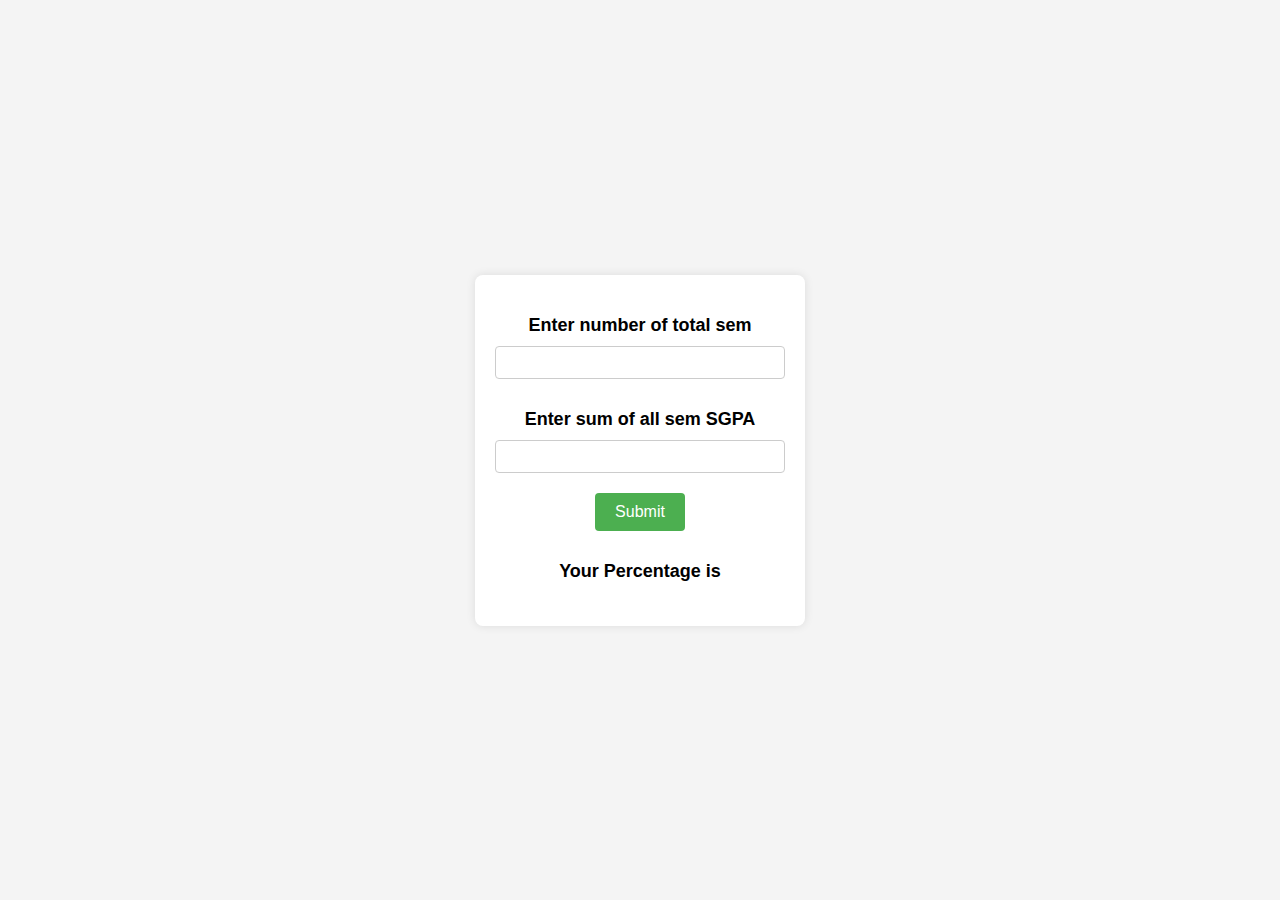
==== page2.html @ 347cc210 "new page & amount perc calc" ====
<!DOCTYPE html>
<html lang="en">
  <head>
    <meta charset="UTF-8" />
    <meta name="viewport" content="width=device-width, initial-scale=1.0" />
    <link rel="stylesheet" href="style.css">
    <title>Percentage Calculator</title>
  </head>
  <body>
    <div class="content">
      <h3>Enter number of total sem</h3>
      <input type="number" id="sem" value="" />
      <h3>Enter sum of all sem SGPA</h3>
      <input type="number" id="totalsgpa" value="" />
      <button onclick="mySGPA()">Submit</button>

      <h3>Your Percentage is</h3>
      <p id="answer"></p>
    </div>
    <script src="main.js"></script>
  </body>
</html>
---- style.css ----
body {
    font-family: Arial, sans-serif;
    background-color: #f4f4f4;
    margin: 0;
    display: flex;
    align-items: center;
    justify-content: center;
    height: 100vh;
  }
  
  .content {
    background-color: #fff;
    padding: 20px;
    border-radius: 8px;
    box-shadow: 0 0 10px rgba(0, 0, 0, 0.1);
    text-align: center;
  }
  
  h3 {
    margin-top: 20px;
    margin-bottom: 10px;
    font-size: 18px;
  }
  
  input {
    width: 100%;
    padding: 8px;
    margin-bottom: 10px;
    box-sizing: border-box;
    border: 1px solid #ccc;
    border-radius: 4px;
  }
  
  button {
    background-color: #4caf50;
    color: #fff;
    border: none;
    padding: 10px 20px;
    text-align: center;
    text-decoration: none;
    display: inline-block;
    font-size: 16px;
    margin: 10px 0;
    cursor: pointer;
    border-radius: 4px;
  }
  
  button:hover {
    background-color: #45a049;
  }
  
  #answer {
    font-size: 24px;
    font-weight: bold;
    color: #333;
  }
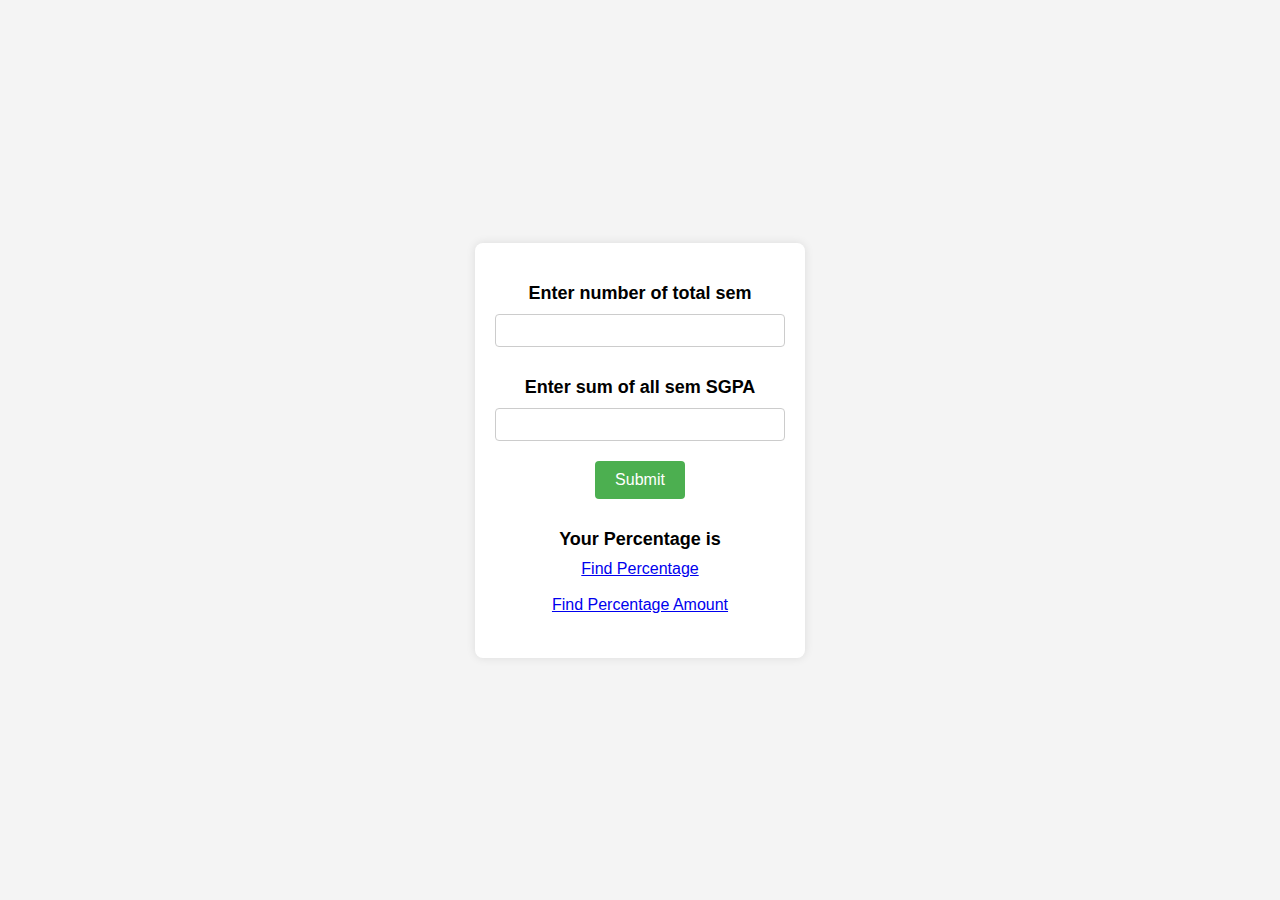
==== commit 5db8e1c4: "added some edits" ====
--- a/page2.html
+++ b/page2.html
@@ -15,6 +15,8 @@
       <button onclick="mySGPA()">Submit</button>
 
       <h3>Your Percentage is</h3>
+      <a href="index.html">Find Percentage</a><br><br>
+      <a href="page3.html">Find Percentage Amount </a>
       <p id="answer"></p>
     </div>
     <script src="main.js"></script>
--- a/style.css
+++ b/style.css
@@ -1,56 +1,56 @@
 body {
-    font-family: Arial, sans-serif;
-    background-color: #f4f4f4;
-    margin: 0;
-    display: flex;
-    align-items: center;
-    justify-content: center;
-    height: 100vh;
-  }
-  
-  .content {
-    background-color: #fff;
-    padding: 20px;
-    border-radius: 8px;
-    box-shadow: 0 0 10px rgba(0, 0, 0, 0.1);
-    text-align: center;
-  }
-  
-  h3 {
-    margin-top: 20px;
-    margin-bottom: 10px;
-    font-size: 18px;
-  }
-  
-  input {
-    width: 100%;
-    padding: 8px;
-    margin-bottom: 10px;
-    box-sizing: border-box;
-    border: 1px solid #ccc;
-    border-radius: 4px;
-  }
-  
-  button {
-    background-color: #4caf50;
-    color: #fff;
-    border: none;
-    padding: 10px 20px;
-    text-align: center;
-    text-decoration: none;
-    display: inline-block;
-    font-size: 16px;
-    margin: 10px 0;
-    cursor: pointer;
-    border-radius: 4px;
-  }
-  
-  button:hover {
-    background-color: #45a049;
-  }
-  
-  #answer {
-    font-size: 24px;
-    font-weight: bold;
-    color: #333;
-  }+  font-family: Arial, sans-serif;
+  background-color: #f4f4f4;
+  margin: 0;
+  display: flex;
+  align-items: center;
+  justify-content: center;
+  height: 100vh;
+}
+
+.content {
+  background-color: #fff;
+  padding: 20px;
+  border-radius: 8px;
+  box-shadow: 0 0 10px rgba(0, 0, 0, 0.1);
+  text-align: center;
+}
+
+h3 {
+  margin-top: 20px;
+  margin-bottom: 10px;
+  font-size: 18px;
+}
+
+input {
+  width: 100%;
+  padding: 8px;
+  margin-bottom: 10px;
+  box-sizing: border-box;
+  border: 1px solid #ccc;
+  border-radius: 4px;
+}
+
+button {
+  background-color: #4caf50;
+  color: #fff;
+  border: none;
+  padding: 10px 20px;
+  text-align: center;
+  text-decoration: none;
+  display: inline-block;
+  font-size: 16px;
+  margin: 10px 0;
+  cursor: pointer;
+  border-radius: 4px;
+}
+
+button:hover {
+  background-color: #45a049;
+}
+
+#answer {
+  font-size: 24px;
+  font-weight: bold;
+  color: #333;
+}
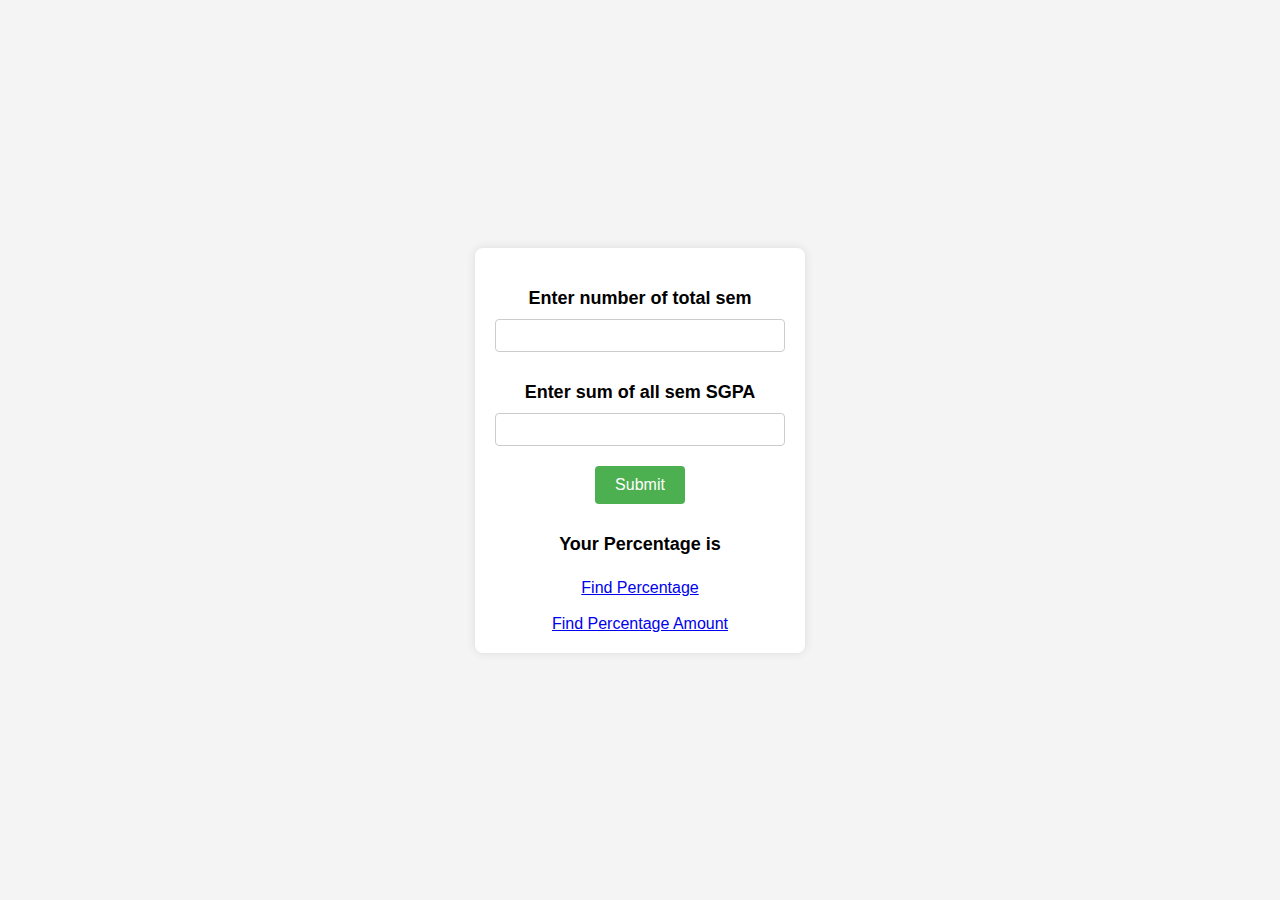
==== commit e02da3c7: "logic of sgpa added" ====
--- a/page2.html
+++ b/page2.html
@@ -15,9 +15,9 @@
       <button onclick="mySGPA()">Submit</button>
 
       <h3>Your Percentage is</h3>
+      <p id="answer"></p>
       <a href="index.html">Find Percentage</a><br><br>
       <a href="page3.html">Find Percentage Amount </a>
-      <p id="answer"></p>
     </div>
     <script src="main.js"></script>
   </body>
